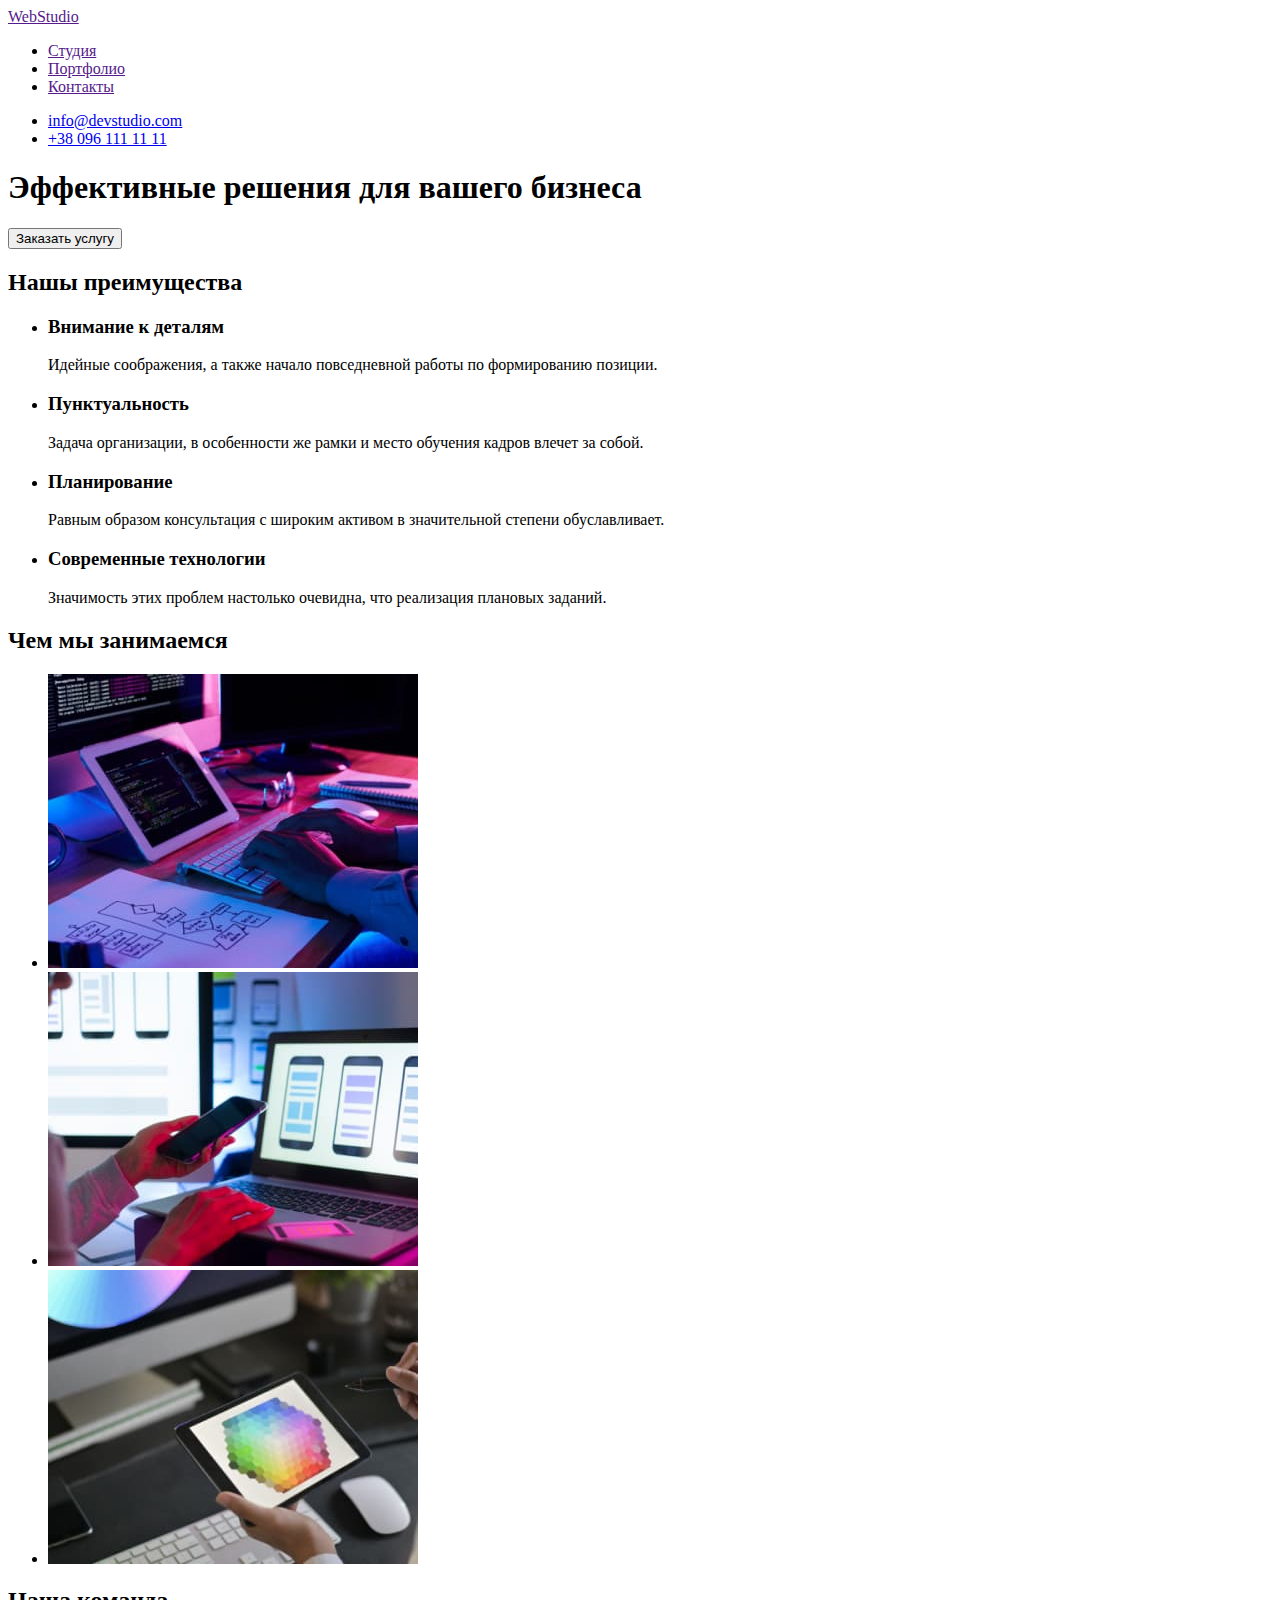
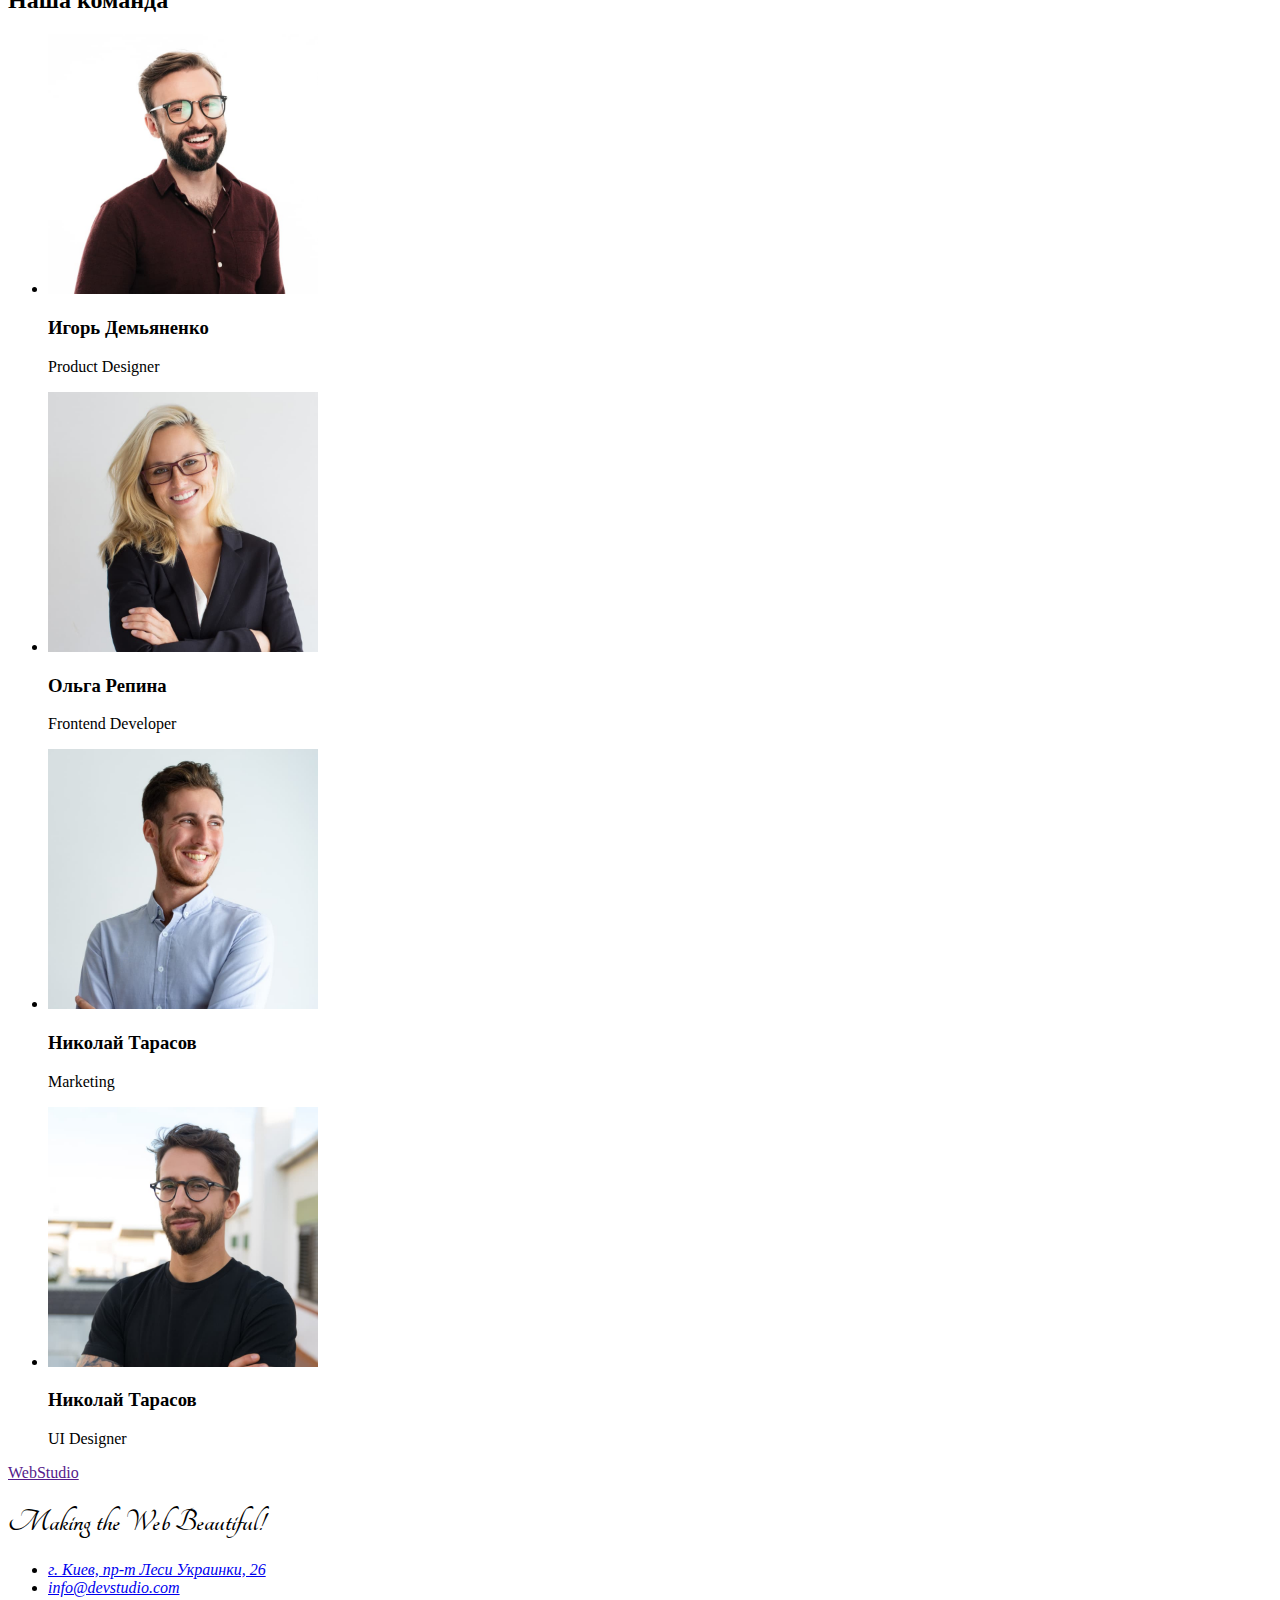
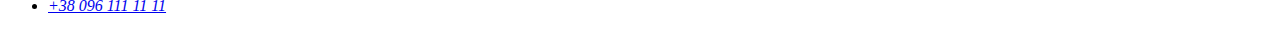
==== index.html @ afeba2d2 "Add files via upload" ====
<!DOCTYPE html>
<html lang="ru">
<head>
    <meta charset="UTF-8">
    <meta http-equiv="X-UA-Compatible" content="IE=edge">
    <meta name="viewport" content="width=device-width, initial-scale=1.0">
    <title>Document</title>
</head>
<body>
    <header>
        <nav>
        <a lang="en" href="">WebStudio</a>
            <ul> 
                <li><a href="">Студия</a></li>
                <li><a href="">Портфолио</a></li>
                <li><a href="">Контакты</a></li>     
        </ul>
    </nav>
    <ul>
        <li><a href="mailto:info@devstudio.com">info@devstudio.com</a></li>
        <li><a href="tel:+380961111111">+38 096 111 11 11</a></li>
    </ul>
    </header>
    <main>
        <section>
        <h1>Эффективные решения для вашего бизнеса</h1>
        <button type="button">Заказать услугу</button>
        </section>
    <section>
        <h2>Нашы преимущества</h2>
    <ul>
    <li><h3>Внимание к деталям</h3><p>Идейные соображения, а также начало повседневной работы по формированию позиции.</p></li>
    <li><h3>Пунктуальность</h3><p>Задача организации, в особенности же рамки и место обучения кадров влечет за собой.</p></li>
    <li><h3>Планирование</h3><p>Равным образом консультация с широким активом в значительной степени обуславливает.</p></li>
    <li><h3>Современные технологии</h3><p>Значимость этих проблем настолько очевидна, что реализация плановых заданий.</p></li>
</ul>    
    </section> 

<section>
    <h2>Чем мы занимаемся</h2>
<ul> 
    <li><img src="./images/img1.jpg" alt="руки на клавиатуре" width="370"></li>
    <li><img src="./images/img2.jpg" alt="телефон в руке" width="370"></li>
    <li><img src="./images/img3.jpg" alt="планшет в руках" width="370"></li>
</ul>
</section>
    <section>
        <h2>Наша команда</h2>
        <ul>
            <li><img src="./images/img4.jpg" alt="Игорь Демьяненко" width="270"> <h3>Игорь Демьяненко</h3><p lang="en">Product Designer</p></li> 
            <li><img src="./images/img5.jpg" alt="Ольга Репина" width="270"> <h3>Ольга Репина</h3><p lang="en">Frontend Developer</p></li>
            <li><img src="./images/img6.jpg" alt="Николай Тарасов" width="270"> <h3>Николай Тарасов</h3><p lang="en">Marketing</p></li>
            <li><img src="./images/img7.jpg" alt="Михаил Ермаков" width="270"><h3>Николай Тарасов</h3><p lang="en">UI Designer</p></li>
        </ul>
    </section>
    </main>
    <footer>
        <a lang="en" href="">WebStudio</a>
        <html>
        
        <head>
            <link href="https://fonts.googleapis.com/css2?family=Tangerine:wght@700&display=swap" rel="stylesheet" />
        
            <style>
                .title {
                    font-family: 'Tangerine', cursive;
                }
            </style>
        </head>
        
        <body>
            <h1 class="title">Making the Web Beautiful!</h1>
        </body>
        
        </html>
        <address>
    <ul>
        <li><a href="https://www.google.com/maps/d/viewer?msa=0&mid=10uSM3H-mIU3GznYo2szRIEphczw&ll=50.42732700000004%2C30.538092&z=17" target="_blank" rel="noreferrer noopener">г. Киев, пр-т Леси Украинки, 26</a></li>
        <li><a href="mailto:info@devstudio.com">info@devstudio.com</a></li>
        <li><a href="tel:+380961111111">+38 096 111 11 11</a></li>
    </ul>
    </address>
    </footer>

</body>
</html>
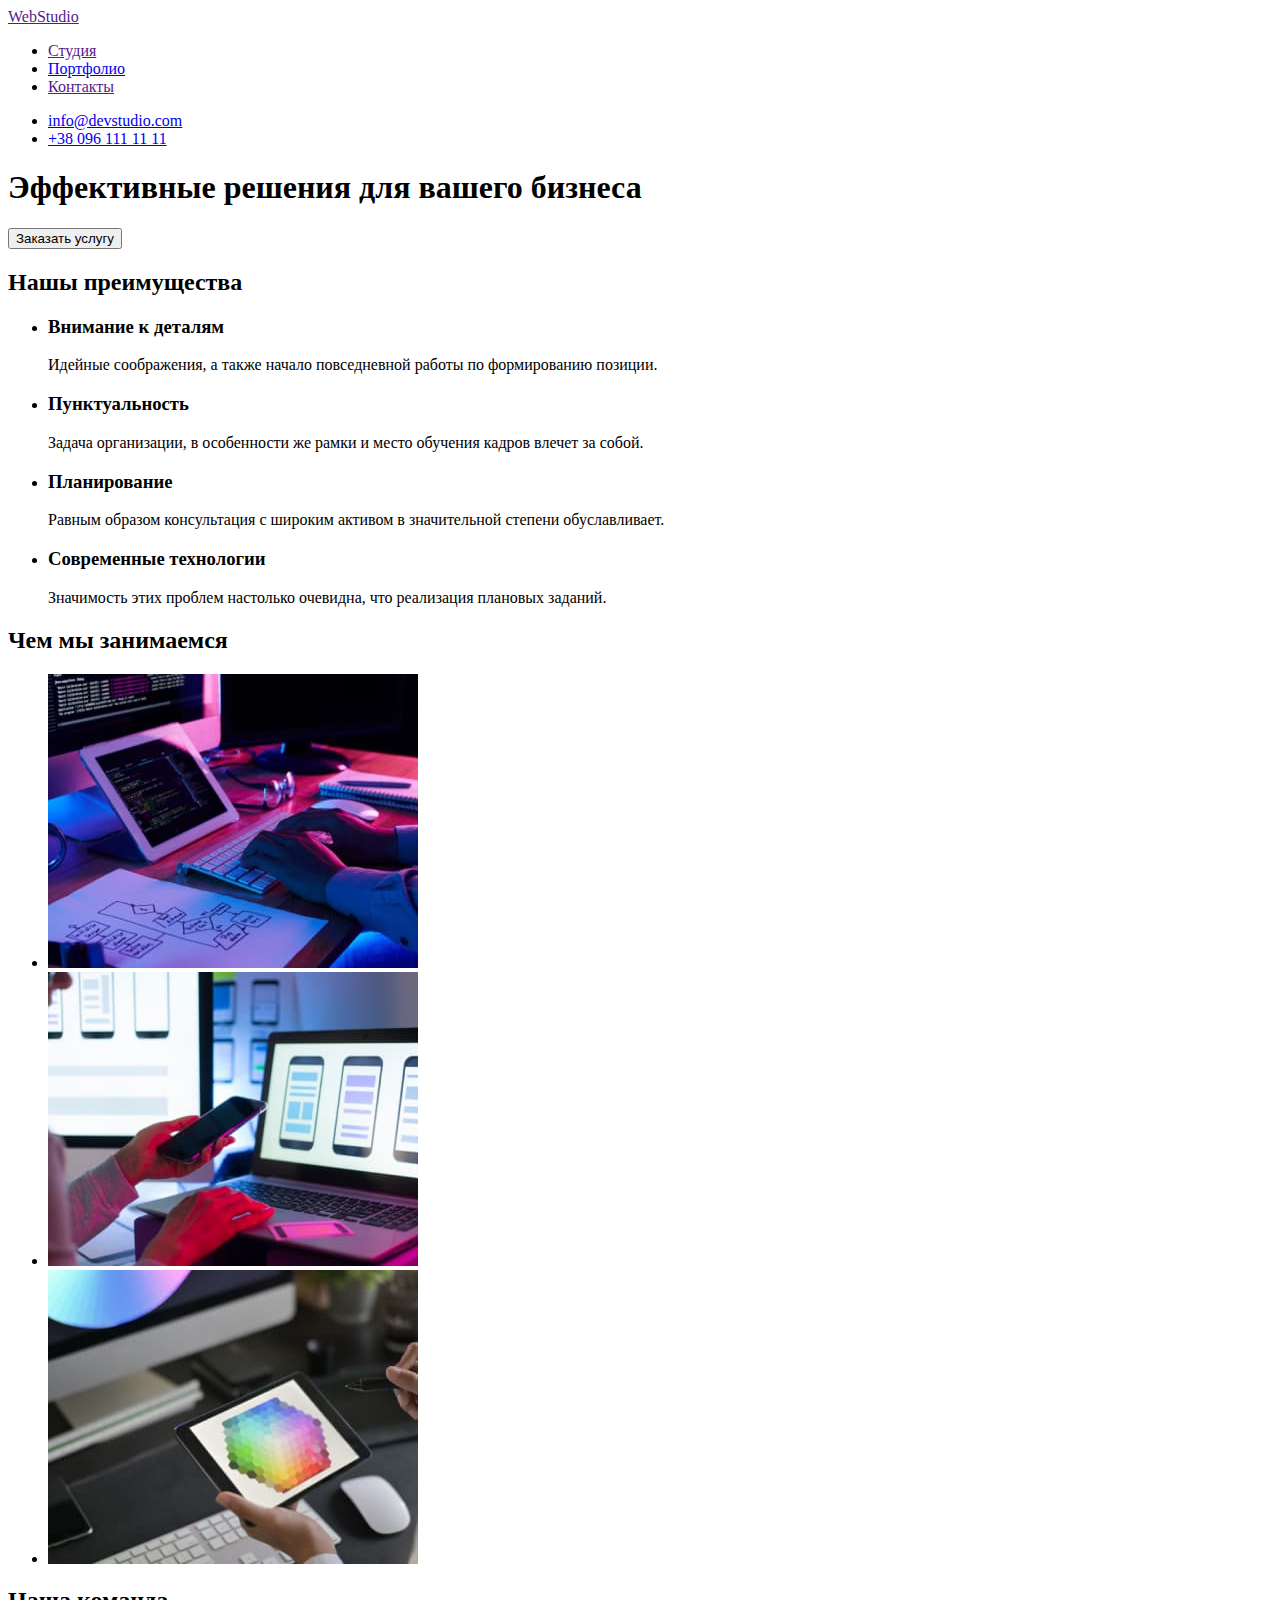
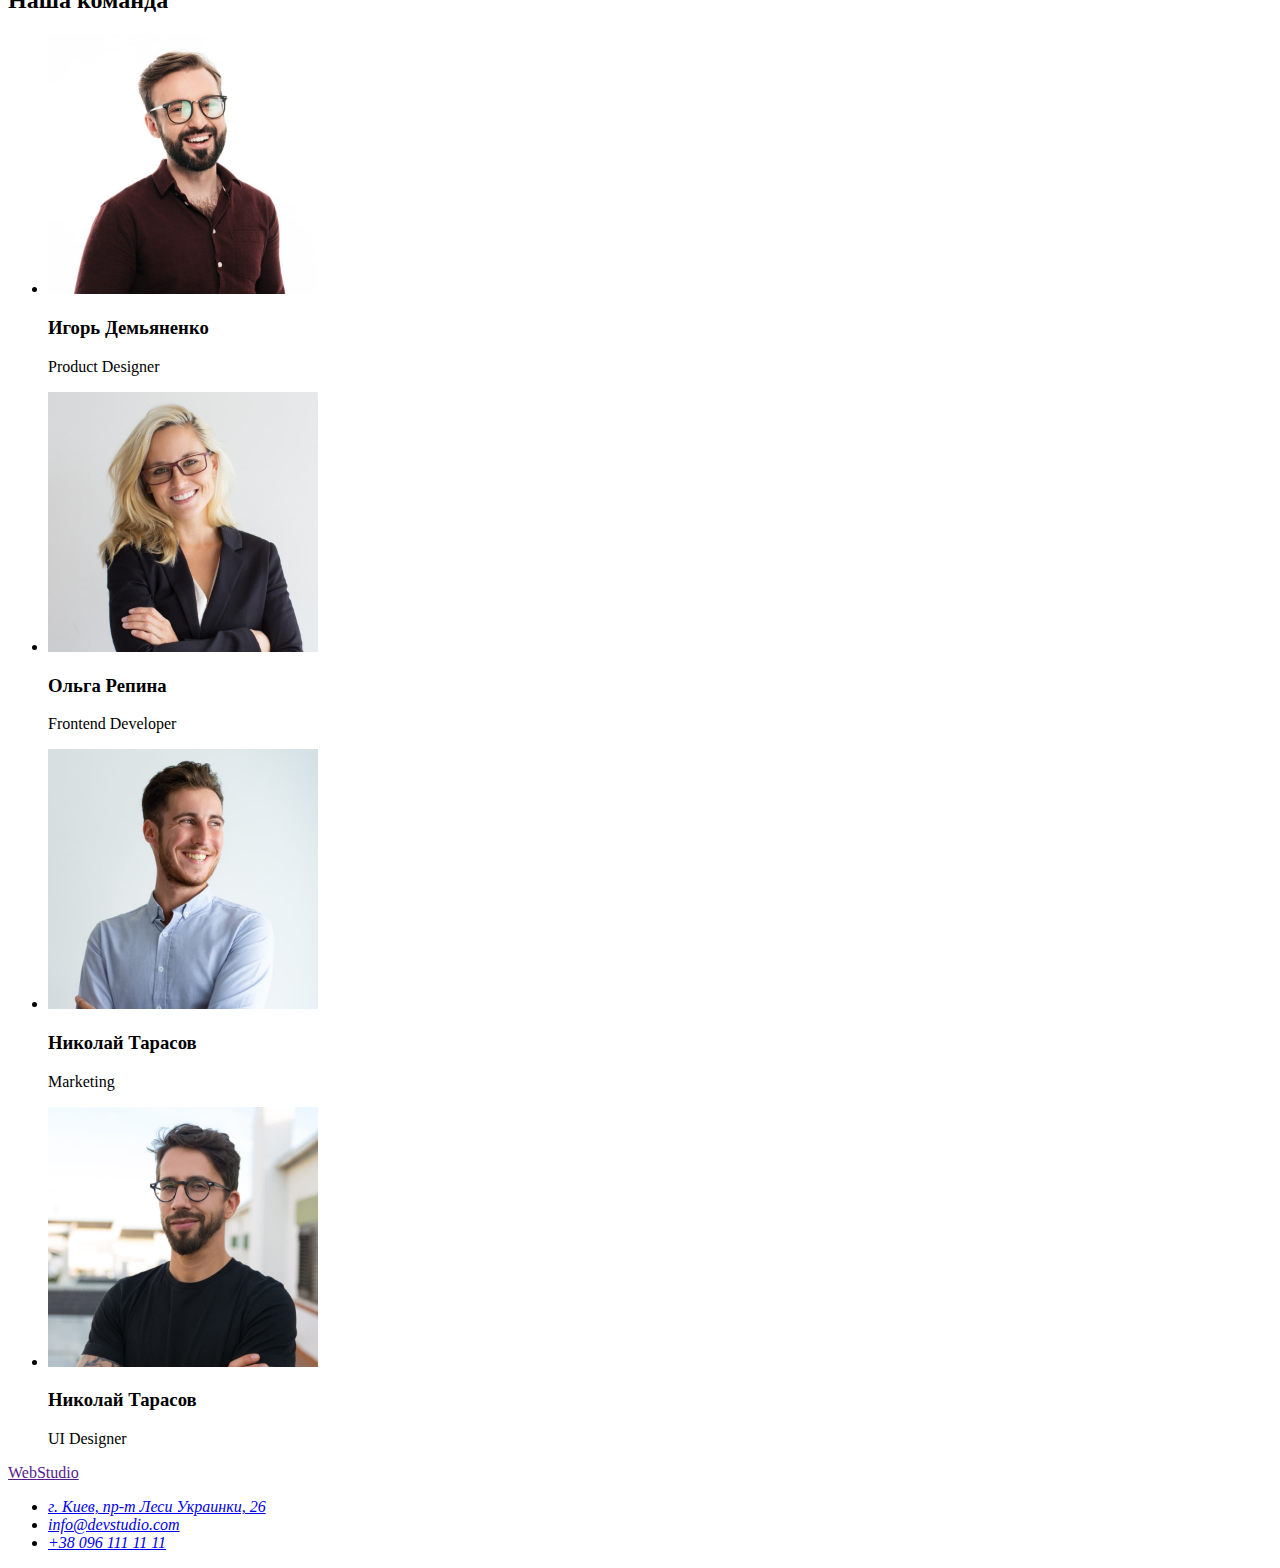
==== commit fe0f58e9: "Add files via upload" ====
--- a/index.html
+++ b/index.html
@@ -1,86 +1,192 @@
 <!DOCTYPE html>
 <html lang="ru">
-<head>
-    <meta charset="UTF-8">
-    <meta http-equiv="X-UA-Compatible" content="IE=edge">
-    <meta name="viewport" content="width=device-width, initial-scale=1.0">
+  <head>
+    <meta charset="UTF-8" />
+    <meta http-equiv="X-UA-Compatible" content="IE=edge" />
+    <meta name="viewport" content="width=device-width, initial-scale=1.0" />
     <title>Document</title>
-</head>
-<body>
-    <header>
-        <nav>
-        <a lang="en" href="">WebStudio</a>
-            <ul> 
-                <li><a href="">Студия</a></li>
-                <li><a href="">Портфолио</a></li>
-                <li><a href="">Контакты</a></li>     
+    <link rel="preconnect" href="https://fonts.googleapis.com" />
+    <link rel="preconnect" href="https://fonts.gstatic.com" crossorigin />
+    <link
+      href="https://fonts.googleapis.com/css2?family=Montserrat:wght@400;700&family=Raleway:wght@700&family=Roboto:wght@400;500;700;900&display=swap"
+      rel="stylesheet"
+    />
+    <link rel="stylesheet" href="./css/styles.css" />
+  </head>
+  <body>
+    <header class="header">
+      <nav class="header-nav">
+        <a class="link-logo" lang="en" href=""
+          ><span class="logo-color">Web</span>Studio</a
+        >
+        <ul class="list nav-list">
+          <li class="list nav-item">
+            <a class="link nav-studio" href="">Студия</a>
+          </li>
+          <li class="list nav-item">
+            <a class="link nav" href="./portfolio.html">Портфолио</a>
+          </li>
+          <li class="list nav-item">
+            <a class="link nav" href="">Контакты</a>
+          </li>
         </ul>
-    </nav>
-    <ul>
-        <li><a href="mailto:info@devstudio.com">info@devstudio.com</a></li>
-        <li><a href="tel:+380961111111">+38 096 111 11 11</a></li>
-    </ul>
+      </nav>
+      <ul class="list header-list">
+        <li class="list header-list-item">
+          <a class="link header-link" href="mailto:info@devstudio.com"
+            >info@devstudio.com</a
+          >
+        </li>
+        <li class="list header-list-item">
+          <a class="link header-link" href="tel:+380961111111"
+            >+38 096 111 11 11</a
+          >
+        </li>
+      </ul>
     </header>
     <main>
-        <section>
-        <h1>Эффективные решения для вашего бизнеса</h1>
-        <button type="button">Заказать услугу</button>
-        </section>
-    <section>
-        <h2>Нашы преимущества</h2>
-    <ul>
-    <li><h3>Внимание к деталям</h3><p>Идейные соображения, а также начало повседневной работы по формированию позиции.</p></li>
-    <li><h3>Пунктуальность</h3><p>Задача организации, в особенности же рамки и место обучения кадров влечет за собой.</p></li>
-    <li><h3>Планирование</h3><p>Равным образом консультация с широким активом в значительной степени обуславливает.</p></li>
-    <li><h3>Современные технологии</h3><p>Значимость этих проблем настолько очевидна, что реализация плановых заданий.</p></li>
-</ul>    
-    </section> 
+      <section class="main-section">
+        <h1 class="main-title">Эффективные решения для вашего бизнеса</h1>
+        <button class="button main-title-btn" type="button">
+          Заказать услугу
+        </button>
+      </section>
+      <section class="advantages-section">
+        <h2 class="visually-hidden">Нашы преимущества</h2>
+        <ul class="list advantages-section-list">
+          <li class="list advantages-section-list-item">
+            <h3 class="advantages-section-titles">Внимание к деталям</h3>
+            <p class="advantages-section-content">
+              Идейные соображения, а также начало повседневной работы по
+              формированию позиции.
+            </p>
+          </li>
+          <li class="list advantages-section-list-item">
+            <h3 class="advantages-section-titles">Пунктуальность</h3>
+            <p class="advantages-section-content">
+              Задача организации, в особенности же рамки и место обучения кадров
+              влечет за собой.
+            </p>
+          </li>
+          <li class="list advantages-section-list-item">
+            <h3 class="advantages-section-titles">Планирование</h3>
+            <p class="advantages-section-content">
+              Равным образом консультация с широким активом в значительной
+              степени обуславливает.
+            </p>
+          </li>
+          <li class="list advantages-section-list-item">
+            <h3 class="advantages-section-titles">Современные технологии</h3>
+            <p class="advantages-section-content">
+              Значимость этих проблем настолько очевидна, что реализация
+              плановых заданий.
+            </p>
+          </li>
+        </ul>
+      </section>
 
-<section>
-    <h2>Чем мы занимаемся</h2>
-<ul> 
-    <li><img src="./images/img1.jpg" alt="руки на клавиатуре" width="370"></li>
-    <li><img src="./images/img2.jpg" alt="телефон в руке" width="370"></li>
-    <li><img src="./images/img3.jpg" alt="планшет в руках" width="370"></li>
-</ul>
-</section>
-    <section>
-        <h2>Наша команда</h2>
-        <ul>
-            <li><img src="./images/img4.jpg" alt="Игорь Демьяненко" width="270"> <h3>Игорь Демьяненко</h3><p lang="en">Product Designer</p></li> 
-            <li><img src="./images/img5.jpg" alt="Ольга Репина" width="270"> <h3>Ольга Репина</h3><p lang="en">Frontend Developer</p></li>
-            <li><img src="./images/img6.jpg" alt="Николай Тарасов" width="270"> <h3>Николай Тарасов</h3><p lang="en">Marketing</p></li>
-            <li><img src="./images/img7.jpg" alt="Михаил Ермаков" width="270"><h3>Николай Тарасов</h3><p lang="en">UI Designer</p></li>
+      <section class="servises-section">
+        <h2 class="servises-section-title">Чем мы занимаемся</h2>
+        <ul class="list servises-section-list">
+          <li class="list servises-section-list-item">
+            <img
+              class="servises-section-content"
+              src="./images/img1.jpg"
+              alt="руки на клавиатуре"
+              width="370"
+            />
+          </li>
+          <li class="list servises-section-list-item">
+            <img
+              class="servises-section-content"
+              src="./images/img2.jpg"
+              alt="телефон в руке"
+              width="370"
+            />
+          </li>
+          <li class="list servises-section-list-item">
+            <img
+              class="servises-section-content"
+              src="./images/img3.jpg"
+              alt="планшет в руках"
+              width="370"
+            />
+          </li>
         </ul>
-    </section>
+      </section>
+      <section class="team-section">
+        <h2 class="team-section-first-title">Наша команда</h2>
+        <ul class="list team-section-list">
+          <li class="list team-section-list">
+            <img
+              class="team-section-img"
+              src="./images/img4.jpg"
+              alt="Игорь Демьяненко"
+              width="270"
+            />
+            <h3 class="team-section-second-title">Игорь Демьяненко</h3>
+            <p lang="en" class="team-section-article">Product Designer</p>
+          </li>
+          <li class="list team-section-list">
+            <img
+              class="team-section-img"
+              src="./images/img5.jpg"
+              alt="Ольга Репина"
+              width="270"
+            />
+            <h3 class="team-section-second-title">Ольга Репина</h3>
+            <p lang="en" class="team-section-article">Frontend Developer</p>
+          </li>
+          <li class="list team-section-list">
+            <img
+              class="team-section-img"
+              src="./images/img6.jpg"
+              alt="Николай Тарасов"
+              width="270"
+            />
+            <h3 class="team-section-second-title">Николай Тарасов</h3>
+            <p lang="en" class="team-section-article">Marketing</p>
+          </li>
+          <li class="list team-section-list">
+            <img
+              class="team-section-img"
+              src="./images/img7.jpg"
+              alt="Михаил Ермаков"
+              width="270"
+            />
+            <h3 class="team-section-second-title">Николай Тарасов</h3>
+            <p lang="en" class="team-section-article">UI Designer</p>
+          </li>
+        </ul>
+      </section>
     </main>
-    <footer>
-        <a lang="en" href="">WebStudio</a>
-        <html>
-        
-        <head>
-            <link href="https://fonts.googleapis.com/css2?family=Tangerine:wght@700&display=swap" rel="stylesheet" />
-        
-            <style>
-                .title {
-                    font-family: 'Tangerine', cursive;
-                }
-            </style>
-        </head>
-        
-        <body>
-            <h1 class="title">Making the Web Beautiful!</h1>
-        </body>
-        
-        </html>
-        <address>
-    <ul>
-        <li><a href="https://www.google.com/maps/d/viewer?msa=0&mid=10uSM3H-mIU3GznYo2szRIEphczw&ll=50.42732700000004%2C30.538092&z=17" target="_blank" rel="noreferrer noopener">г. Киев, пр-т Леси Украинки, 26</a></li>
-        <li><a href="mailto:info@devstudio.com">info@devstudio.com</a></li>
-        <li><a href="tel:+380961111111">+38 096 111 11 11</a></li>
-    </ul>
-    </address>
+    <footer class="footer">
+      <a class="link-logo-footer" lang="en" href=""
+        ><span class="logo-color">Web</span>Studio</a
+      >
+      <address class="adress-footer">
+        <ul class="list nav-list">
+          <li class="list footer-list">
+            <a
+              class="link footer-link-map"
+              href="https://www.google.com/maps/d/viewer?msa=0&mid=10uSM3H-mIU3GznYo2szRIEphczw&ll=50.42732700000004%2C30.538092&z=17"
+              target="_blank"
+              rel="noreferrer noopener"
+              >г. Киев, пр-т Леси Украинки, 26</a
+            >
+          </li>
+          <li class="list footer-list">
+            <a class="link footer-link" href="mailto:info@devstudio.com"
+              >info@devstudio.com</a
+            >
+          </li>
+          <li class="list footer-list">
+            <a class="link footer-link" href="tel:+380961111111"
+              >+38 096 111 11 11</a
+            >
+          </li>
+        </ul>
+      </address>
     </footer>
-
-</body>
-</html>+  </body>
+</html>
